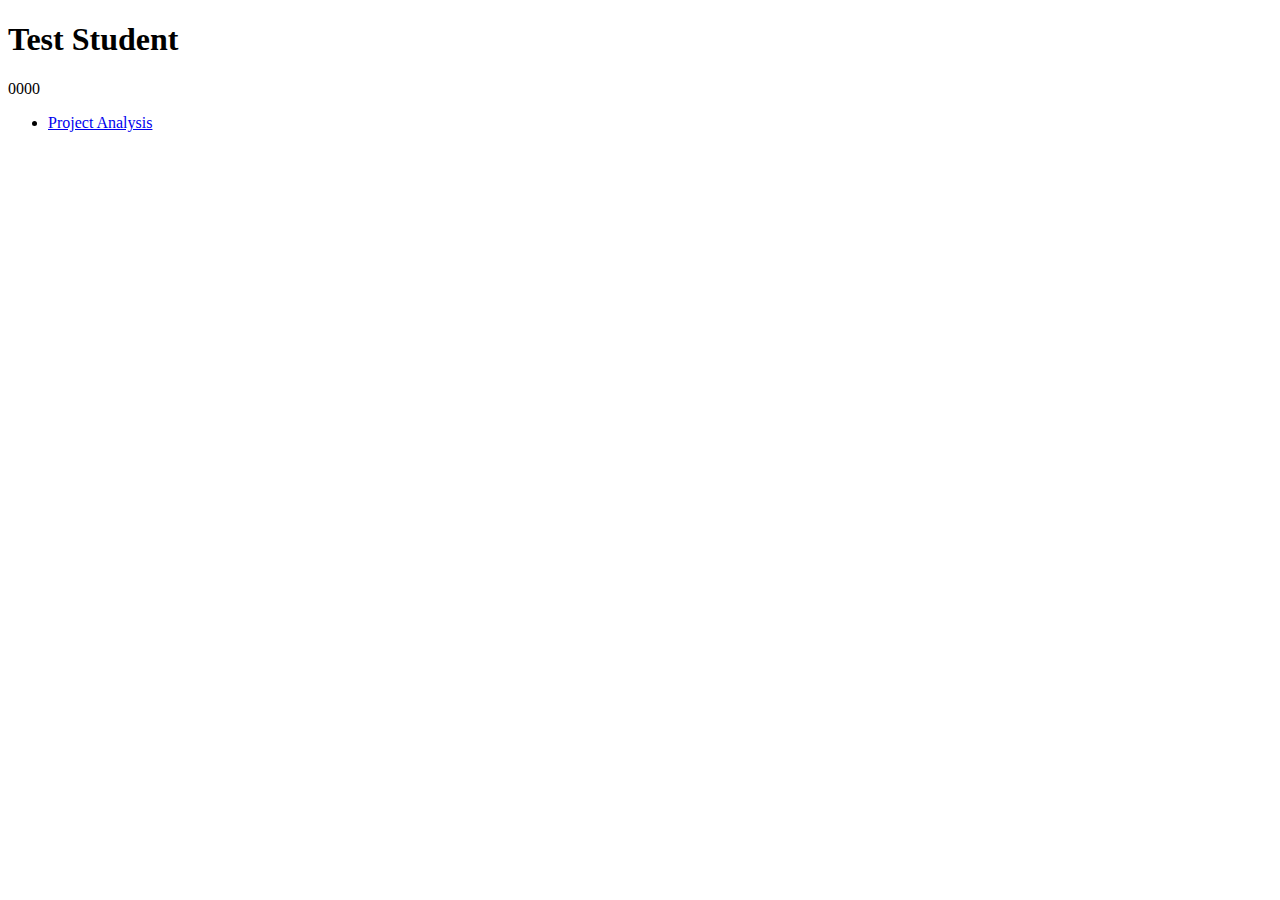
==== index.html @ 8c0e92d4 "initial setup" ====
<!DOCTYPE html>
<html lang="en">
<head>
<meta charset="utf-8" />

<title>Test Student's WSP Portal</title>
</head>

<body>
	<h1>Test Student</h1>
	<p>0000</p>
	<ul>
		<li><a href="http:...">Project Analysis</a></li>
	</ul>
</body>
</html>
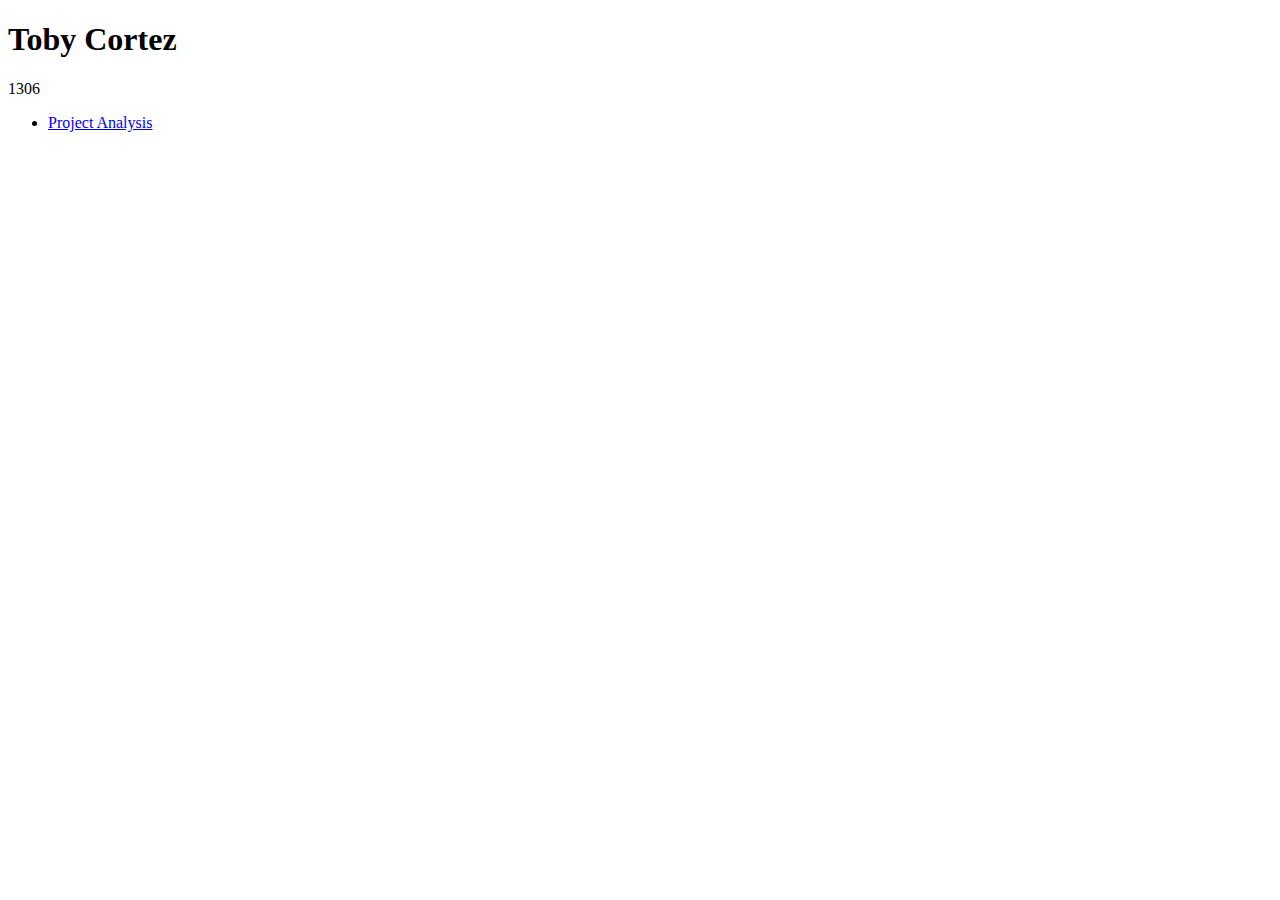
==== commit dde026a6: "added my info to my index.html" ====
--- a/index.html
+++ b/index.html
@@ -3,14 +3,14 @@
 <head>
 <meta charset="utf-8" />
 
-<title>Test Student's WSP Portal</title>
+<title>Toby Cortez's WSP Portal</title>
 </head>
 
 <body>
-	<h1>Test Student</h1>
-	<p>0000</p>
+	<h1>Toby Cortez</h1>
+	<p>1306</p>
 	<ul>
-		<li><a href="http:...">Project Analysis</a></li>
+		<li><a href="http://tcortez.github.io/wsp_cortez_toby/activities/cortez_toby-project_analysis.html">Project Analysis</a></li>
 	</ul>
 </body>
 </html>
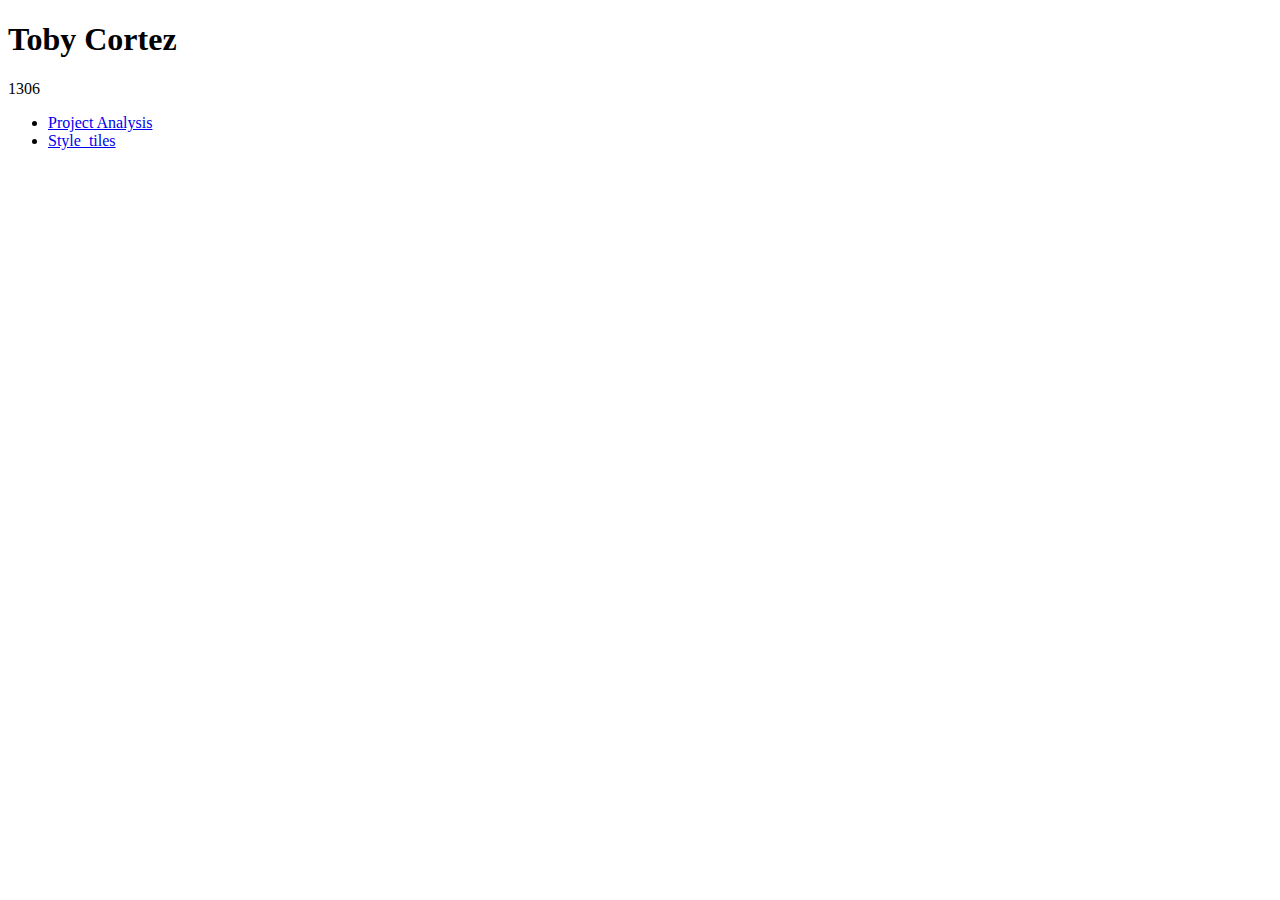
==== commit 348621f0: "fixed" ====
--- a/index.html
+++ b/index.html
@@ -11,6 +11,7 @@
 	<p>1306</p>
 	<ul>
 		<li><a href="http://tcortez.github.io/wsp_cortez_toby/activities/cortez_toby-project_analysis.html">Project Analysis</a></li>
+		<li><a href="http://tcortez.github.io/wsp_cortez_toby/activities/style_tiles.html">Style_tiles</a></li>
 	</ul>
 </body>
 </html>
